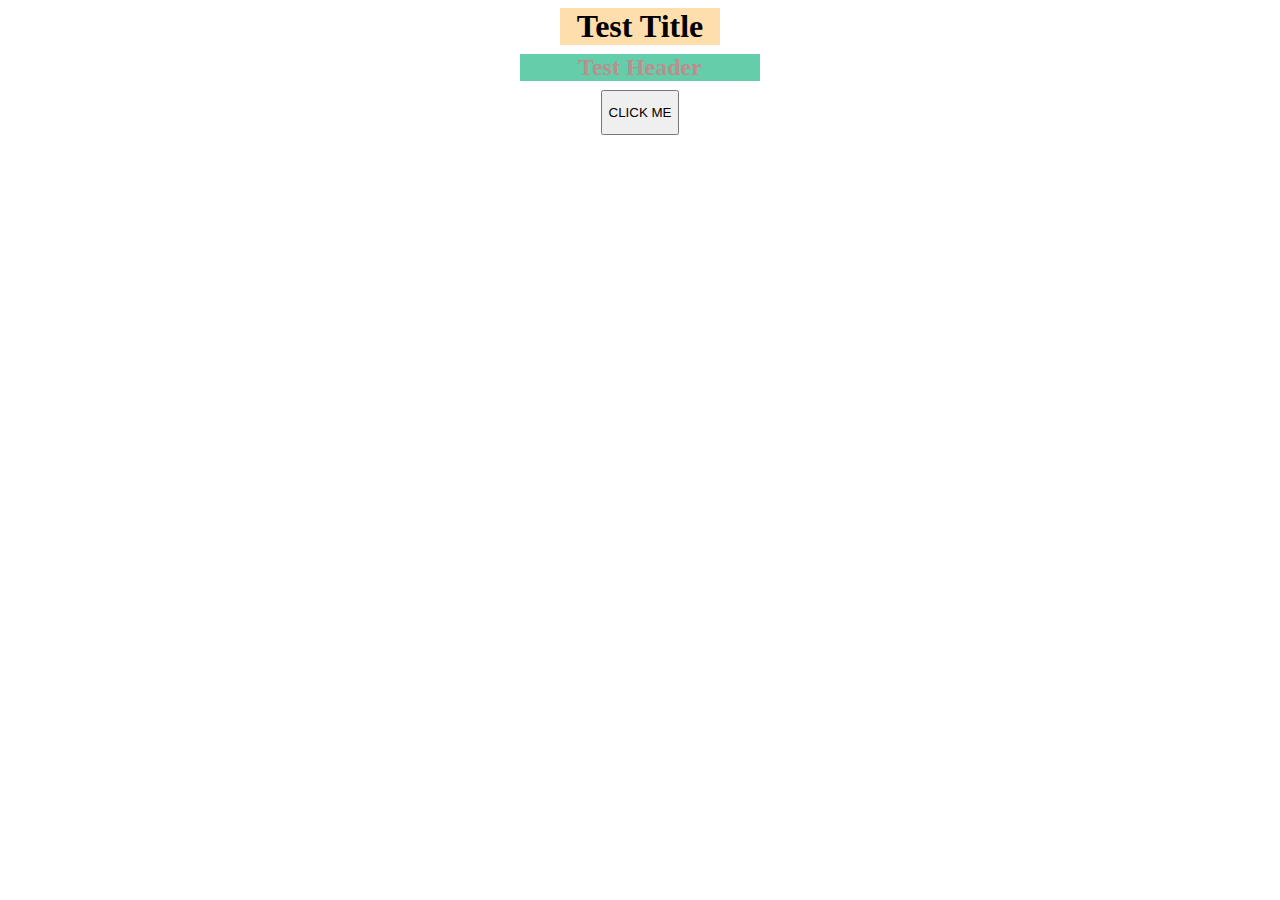
==== FirstTestWebsite/index.html @ 4d42298c "Live Website" ====
<!DOCTYPE html>
<html lang="en">
<head>
    <meta charset="UTF-8">
    <meta name="viewport" content="width=device-width, initial-scale=1.0">
    <meta http-equiv=”X-UA-Compatible” content=”ie=edge”>
    <title>firstprojectwebsite</title>
    <link rel="stylesheet" href="style.css"/>
</head>
<body>
    <h1 class="header">Test Title</h1>
    <h2>Test Header</h2>
    <div class="button1">
        <button>CLICK ME</button>
    </div>
    <script src="index.js"></script>
</body>
</html>
---- FirstTestWebsite/style.css ----
.header {
    background-color: navajowhite;
    text-align: center;
    width: 5em;
    margin: auto
}

h2 {
    text-align: center;
    color: rosybrown;
    background-color: mediumaquamarine;
    border-width: 100px;
    width: 10em;
    margin: 1vh auto;
    
}

.button1 {
    display: flex;
    justify-content: center;
    height: 5vh;


}
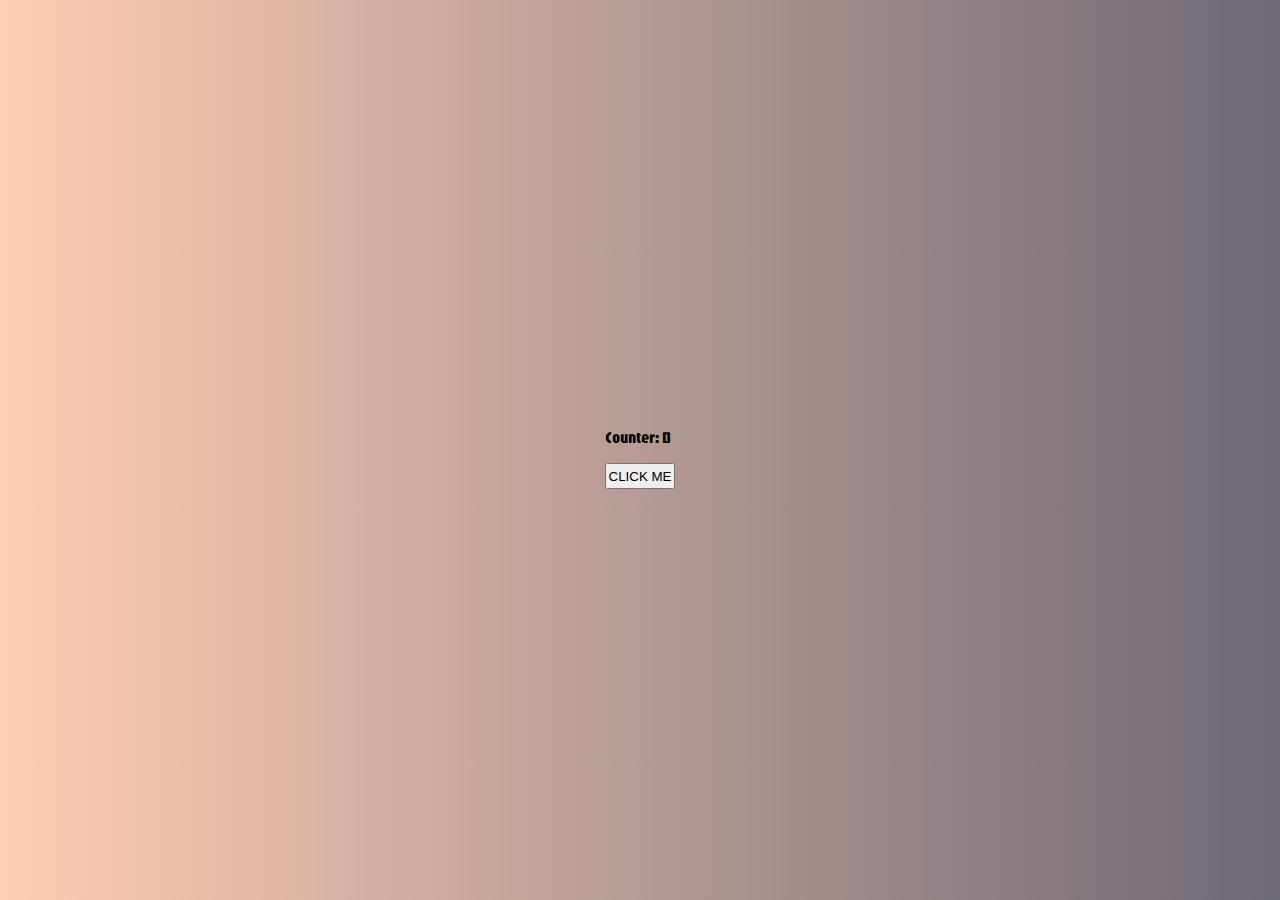
==== commit ddbb6ef6: "Basic Counter, will add increase and decrease" ====
--- a/FirstTestWebsite/index.html
+++ b/FirstTestWebsite/index.html
@@ -8,11 +8,13 @@
     <link rel="stylesheet" href="style.css"/>
 </head>
 <body>
-    <h1 class="header">Test Title</h1>
-    <h2>Test Header</h2>
-    <div class="button1">
-        <button>CLICK ME</button>
+    <div>
+        <p id="counter">
+            Counter: <span id="buttonCount">0</span>
+        </p>
+        <button id="buttonCounter">CLICK ME</button>
     </div>
-    <script src="index.js"></script>
+
+    <script src="index.js" defer></script>
 </body>
 </html>--- a/FirstTestWebsite/style.css
+++ b/FirstTestWebsite/style.css
@@ -1,24 +1,30 @@
-.header {
-    background-color: navajowhite;
-    text-align: center;
-    width: 5em;
-    margin: auto
+@import url('https://fonts.googleapis.com/css2?family=Jaro:opsz@6..72&display=swap');
+
+body {
+    background-image: linear-gradient(to right, #ffcdb2, #6d6875);
+    min-height: 100vh;
+    min-width: 100vw;
+    display: flex;
+    justify-content: center;
+    align-items: center;
+    margin: 0
 }
 
-h2 {
-    text-align: center;
-    color: rosybrown;
-    background-color: mediumaquamarine;
-    border-width: 100px;
-    width: 10em;
-    margin: 1vh auto;
-    
+div {
+    justify-content: center;
+    align-items: center;
+    margin:  2em;
 }
 
-.button1 {
-    display: flex;
-    justify-content: center;
-    height: 5vh;
+#counter {
+    display: block;
+    font-family: "Jaro", sanserif;
+}
+
+#buttonCounter {
+    padding: 2px;
+    display: block;
+    height: 2em;
 
 
 }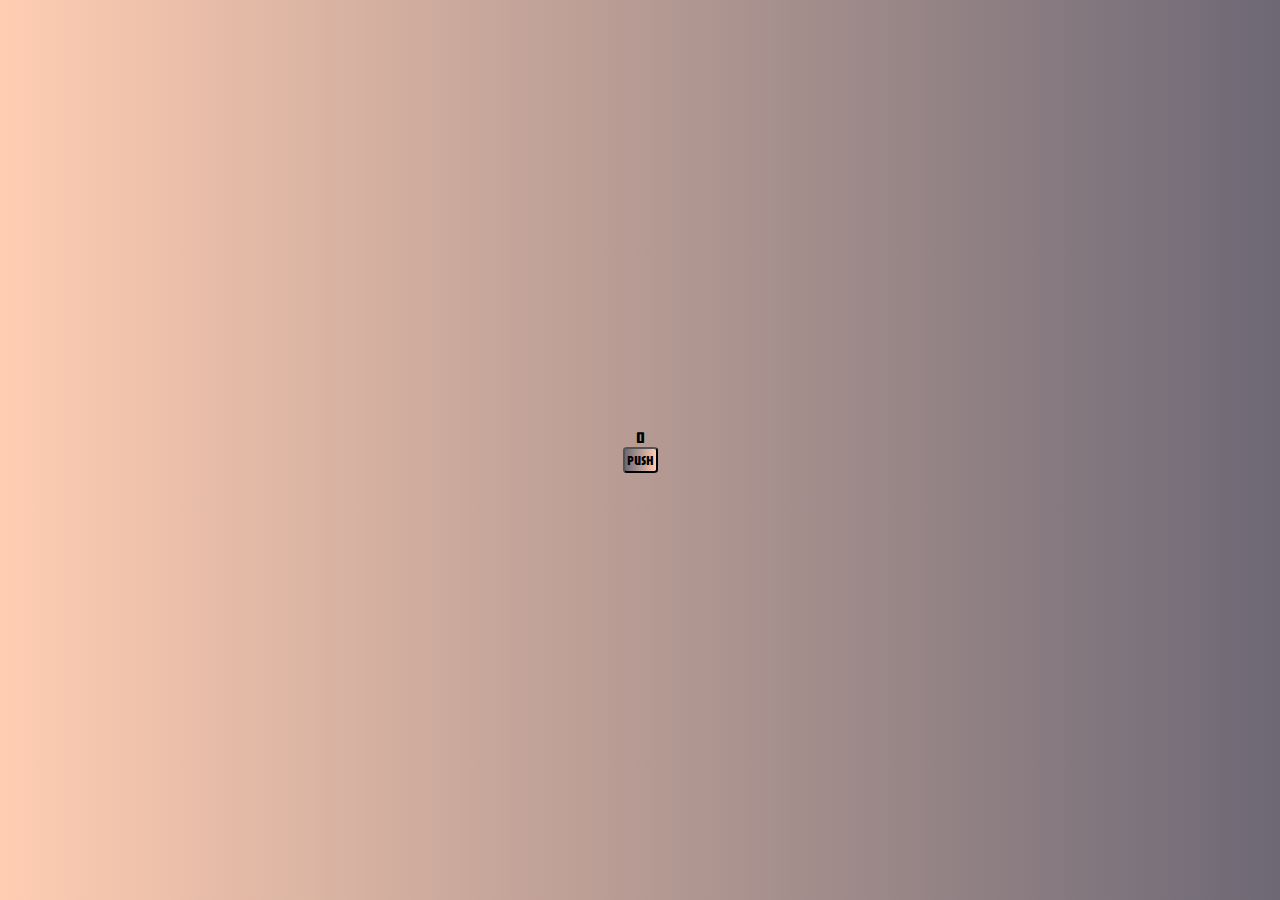
==== commit 8157697c: "buton changes" ====
--- a/FirstTestWebsite/index.html
+++ b/FirstTestWebsite/index.html
@@ -10,9 +10,8 @@
 <body>
     <div>
         <p id="counter">
-            Counter: <span id="buttonCount">0</span>
-        </p>
-        <button id="buttonCounter">CLICK ME</button>
+    <span id="buttonCount">0</span>
+        <button id="buttonCounter">PUSH</button>
     </div>
 
     <script src="index.js" defer></script>
--- a/FirstTestWebsite/style.css
+++ b/FirstTestWebsite/style.css
@@ -17,14 +17,21 @@
 }
 
 #counter {
-    display: block;
+    justify-content: center;
     font-family: "Jaro", sanserif;
+    text-align: center;
 }
 
 #buttonCounter {
     padding: 2px;
     display: block;
     height: 2em;
+    background-image: linear-gradient(to right, #6d6875, #ffcdb2);
+    border-radius: 12%;
+    font-family: "Jaro", sanserif
 
+}
 
-}+#buttonCount {
+    justify-content: center;
+}
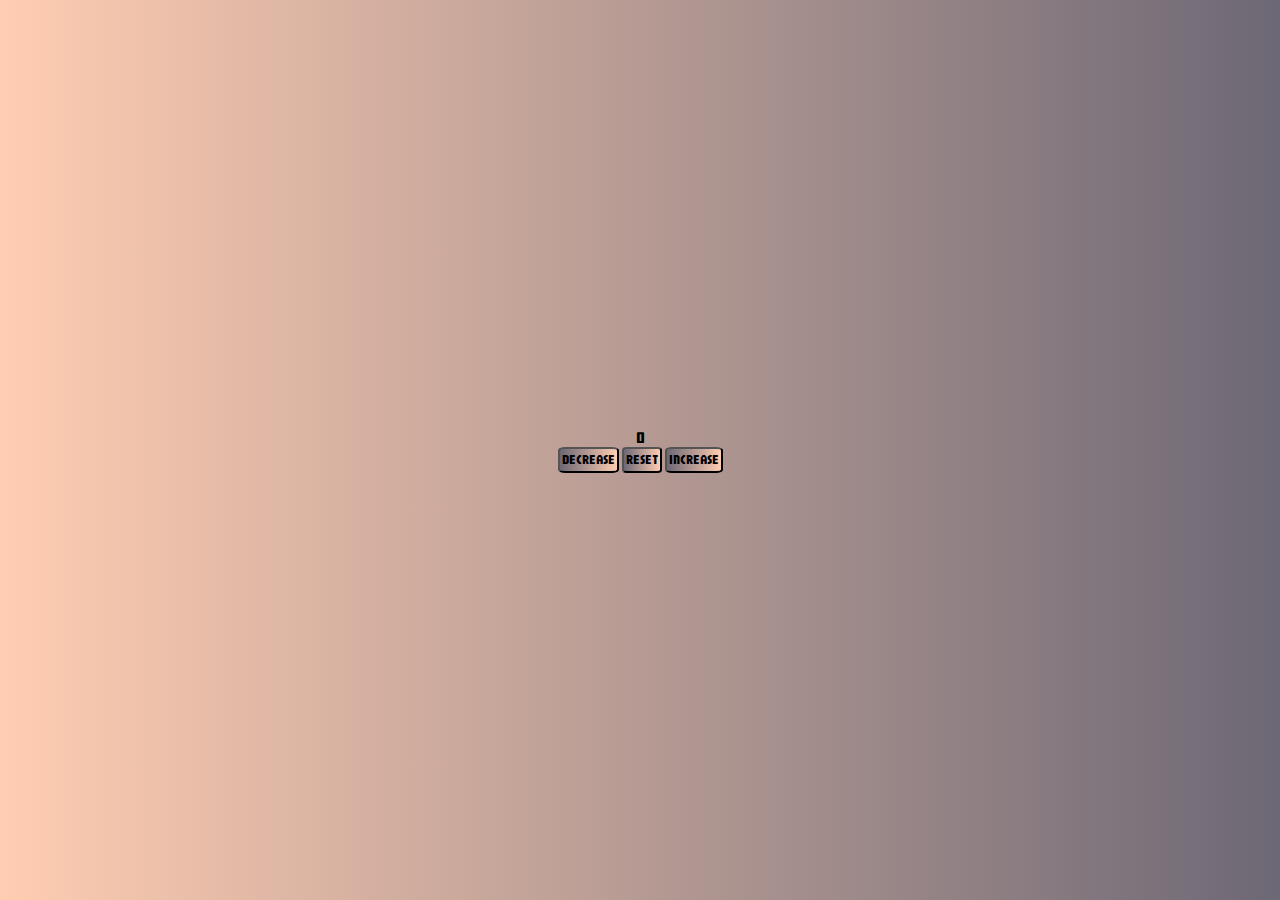
==== commit 64fd7ed8: "Added increase, decrease, and reset" ====
--- a/FirstTestWebsite/index.html
+++ b/FirstTestWebsite/index.html
@@ -11,7 +11,9 @@
     <div>
         <p id="counter">
     <span id="buttonCount">0</span>
-        <button id="buttonCounter">PUSH</button>
+        <button id="buttonCounter">DECREASE</button>
+        <button id="buttonCounter2">RESET</button>
+        <button id="buttonCounter3">INCREASE</button>
     </div>
 
     <script src="index.js" defer></script>
--- a/FirstTestWebsite/style.css
+++ b/FirstTestWebsite/style.css
@@ -24,14 +24,32 @@
 
 #buttonCounter {
     padding: 2px;
-    display: block;
+    display: inline-flex;
     height: 2em;
     background-image: linear-gradient(to right, #6d6875, #ffcdb2);
     border-radius: 12%;
-    font-family: "Jaro", sanserif
+    font-family: "Jaro", sanserif;
+}
 
+#buttonCounter2 {
+    padding: 2px;
+    display: inline-flex;
+    height: 2em;
+    background-image: linear-gradient(to right, #6d6875, #ffcdb2);
+    border-radius: 12%;
+    font-family: "Jaro", sanserif;
+}
+
+#buttonCounter3 {
+    padding: 2px;
+    display: inline-flex;
+    height: 2em;
+    background-image: linear-gradient(to right, #6d6875, #ffcdb2);
+    border-radius: 12%;
+    font-family: "Jaro", sanserif;
 }
 
 #buttonCount {
     justify-content: center;
+    display: block;
 }
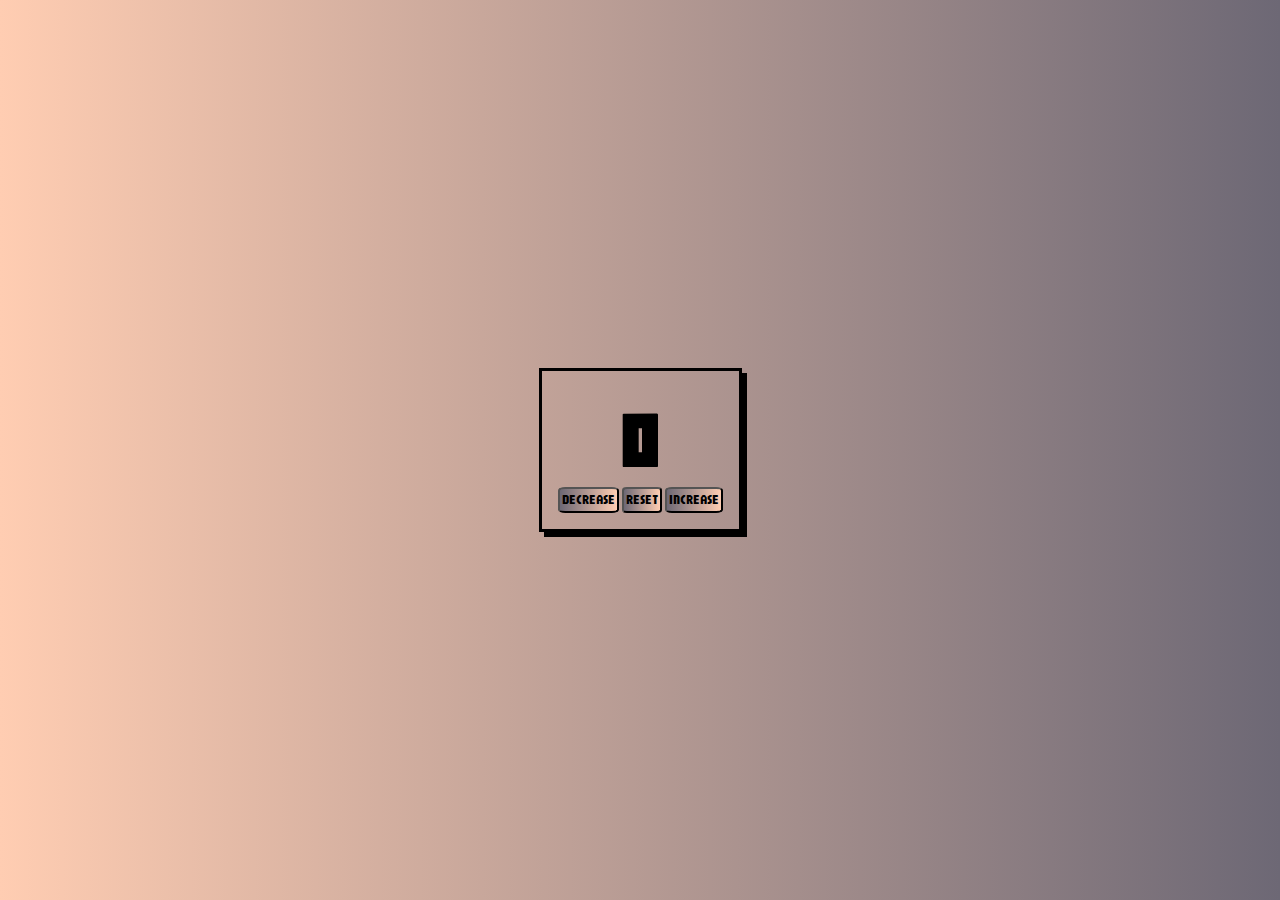
==== commit 1a6c1327: "Added a border and shadow" ====
--- a/FirstTestWebsite/index.html
+++ b/FirstTestWebsite/index.html
@@ -10,10 +10,11 @@
 <body>
     <div>
         <p id="counter">
-    <span id="buttonCount">0</span>
+        <span id="buttonCount">0</span>
         <button id="buttonCounter">DECREASE</button>
         <button id="buttonCounter2">RESET</button>
         <button id="buttonCounter3">INCREASE</button>
+        </p>
     </div>
 
     <script src="index.js" defer></script>
--- a/FirstTestWebsite/style.css
+++ b/FirstTestWebsite/style.css
@@ -20,6 +20,9 @@
     justify-content: center;
     font-family: "Jaro", sanserif;
     text-align: center;
+    box-shadow: 5px 5px;
+    border-style: solid;
+    padding: 1em;
 }
 
 #buttonCounter {
@@ -52,4 +55,5 @@
 #buttonCount {
     justify-content: center;
     display: block;
+    font-size: 5em;
 }
